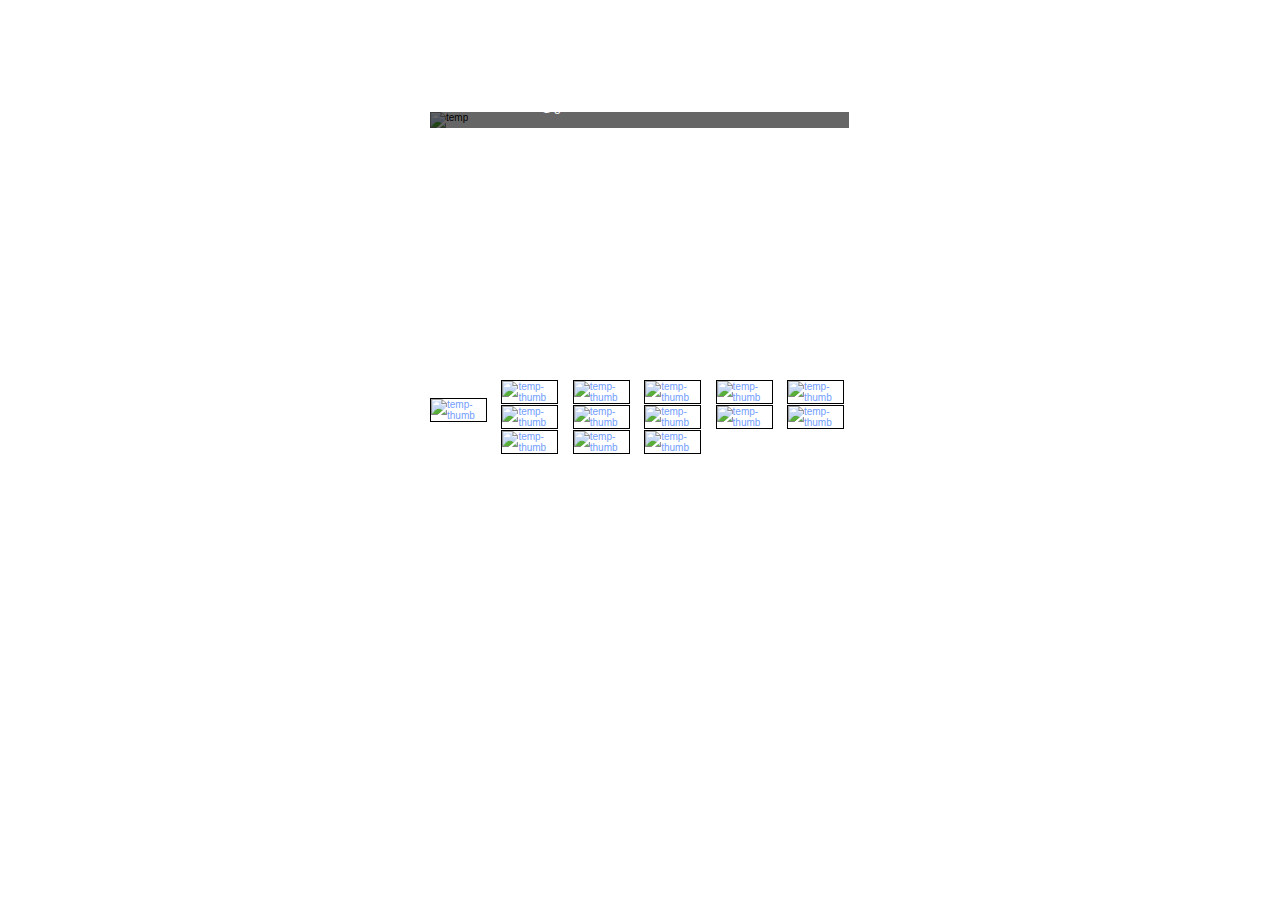
==== chehidi/index.html @ 0bc1d0b4 "" ====
<!DOCTYPE html PUBLIC "-//W3C//DTD XHTML 1.0 Transitional//EN" "http://www.w3.org/TR/xhtml1/DTD/xhtml1-transitional.dtd">
<html xmlns="http://www.w3.org/1999/xhtml">

<head>
	<meta http-equiv="Content-Type" content="text/html; charset=UTF-8" />
	
	<title>M2 THYP</title>
	
	<link rel="stylesheet" type="text/css" href="style.css" />

	<script type="text/javascript" src="js/jquery-1.2.6.min.js"></script>
	<script type="text/javascript" src="js/jquery-easing-1.3.pack.js"></script>
	<script type="text/javascript" src="js/jquery-easing-compatibility.1.2.pack.js"></script>
	<script type="text/javascript" src="js/coda-slider.1.1.1.pack.js"></script>
	
	<script type="text/javascript">
	
		var theInt = null;
		var $crosslink, $navthumb;
		var curclicked = 0;
		
		theInterval = function(cur){
			clearInterval(theInt);
			
			if( typeof cur != 'undefined' )
				curclicked = cur;
			
			$crosslink.removeClass("active-thumb");
			$navthumb.eq(curclicked).parent().addClass("active-thumb");
				$(".stripNav ul li a").eq(curclicked).trigger('click');
			
			theInt = setInterval(function(){
				$crosslink.removeClass("active-thumb");
				$navthumb.eq(curclicked).parent().addClass("active-thumb");
				$(".stripNav ul li a").eq(curclicked).trigger('click');
				curclicked++;
				if( 14 == curclicked )
					curclicked = 0;
				
			}, 3000);
		};
		
		$(function(){
			
			$("#main-photo-slider").codaSlider();
			
			$navthumb = $(".nav-thumb");
			$crosslink = $(".cross-link");
			
			$navthumb
			.click(function() {
				var $this = $(this);
				theInterval($this.parent().attr('href').slice(1) - 1);
				return false;
			});
			
			theInterval();
		});
	</script>
</head>

<body>
<div class="cadre">
	<div id="page-wrap">
											
	<div class="slider-wrap">
		<div id="main-photo-slider" class="csw">
			<div class="panelContainer">

				<div class="panel" title="Panel 1">
					<div class="wrapper">
						<img class="big_img" src="https://lh3.googleusercontent.com/-BUqkI5EmDik/Tom9Lj1Tt-I/AAAAAAAAAFg/L796QzkyRXw/s457/2011-10-03%25252015.29.33.jpg" alt="temp" />
						<div class="photo-meta-data">
							Professeur: <a href="#">Samuel Szoniecky</a><br />
							<span>Contact:samszon@gmail.com </span>
						</div>
					</div>
				</div>
				<div class="panel" title="Panel 2">
					<div class="wrapper">
						<img class="big_img" src="https://lh5.googleusercontent.com/-NyesxTcpGL8/Tom9LzfYgWI/AAAAAAAAAFg/Ckcp7HzMOyg/s512/2011-10-03%25252015.29.45.jpg" alt="temp" />
						<div class="photo-meta-data">
							Professeur: <a href="#">Claude Yacoub</a><br />
							<span>Contact:</span>
						</div>
					</div>
				</div>		
				<div class="panel" title="Panel 3">
					<div class="wrapper">						
						<img class="big_img" src="https://lh5.googleusercontent.com/-_ehsU8Li6rc/Tom9MZFS3zI/AAAAAAAAAGU/RDANRn3Ep-c/s512/2011-10-03%25252015.30.08.jpg" alt="scotch egg" class="floatLeft"/>
						
						<div class="photo-meta-data">
							Etudiant: <a href="#">Klouz Wael</a><br />
							<span>Contact: klouz.wael@yahoo.fr</span>
						</div>>
					</div>
				</div>
				<div class="panel" title="Panel 4">
					<div class="wrapper">
						<img  class="big_img" src="https://lh5.googleusercontent.com/-zADcPTs-mrQ/Tom9M4WQiZI/AAAAAAAAAFg/BgIg6iBS3Yo/s512/2011-10-03%25252015.30.22.jpg" alt="temp" />
						<div class="photo-meta-data">
							Etudiant: <a href="#">Ala ATRASH </a><br />
							<span>Contact: atrash.ala@gmail.com</span>
						</div>
					</div>
				</div>
				<div class="panel" title="Panel 5">
					<div class="wrapper">
						<img class="big_img" src="https://lh3.googleusercontent.com/-AfIBaysgd9Y/Tom9NOmFJ3I/AAAAAAAAAFg/-jzfIMh3s8g/s512/2011-10-03%25252015.31.15.jpg" alt="temp" />
						<div class="photo-meta-data">
							Etudiant: <a href="#">Fathi GHROUL </a><br />
							<span>Contact: fathi.ghroul@gmail.com</span>
						</div>
					</div>
				</div>
				<div class="panel" title="Panel 6">
					<div class="wrapper">
						<img class="big_img" src="https://lh5.googleusercontent.com/-UzALKQhdu_E/Tom9NpxZpwI/AAAAAAAAAFg/-FXS7W61O9Y/s512/2011-10-03%25252015.31.35.jpg" alt="temp" />
						<div class="photo-meta-data">
							Etudiante: <a href="#">Rosa LAKROUZ </a><br />
							<span>Contact: rosa.lakrouz@gmail.com</span>
						</div>
					</div>
				</div>
				<div class="panel" title="Panel 7">
					<div class="wrapper">
						<img class="big_img" src="https://lh3.googleusercontent.com/-0d7eP4zj2P4/Tom9N4myItI/AAAAAAAAAFg/EPszv5XQfXM/s512/2011-10-03%25252015.31.50.jpg" alt="temp" />
						<div class="photo-meta-data">
							Etudiante: <a href="#">Kahina AZAOUN  </a><br />
							<span>Contact: azaounkahina@gmail.com</span>
						</div>
					</div>
				</div>
				<div class="panel" title="Panel 8">
					<div class="wrapper">
						<img class="big_img" src="https://lh4.googleusercontent.com/-_7KQgf1MPi4/Tom9OVqZptI/AAAAAAAAAFg/n6Ba18vfTbY/s512/2011-10-03%25252015.32.06.jpg" alt="temp" />
						<div class="photo-meta-data">
							Etudiante: <a href="#">Sara Mansouri </a><br />
							<span>Contact: sarrah.mansouri@gmail.com</span>
						</div>
					</div>
				</div>
				<div class="panel" title="Panel 9">
					<div class="wrapper">
						<img class="big_img" src="https://lh6.googleusercontent.com/-0JkiuFKOaL8/Tom9Otama6I/AAAAAAAAAFg/qrUI9iJgDCg/s512/2011-10-03%25252015.32.23.jpg" alt="temp" />
						<div class="photo-meta-data">
							Etudiante: <a href="#">Chaimae ALAMI MCHICHI </a><br />
							<span>Contact: chaimae.alami.m@gmail.com</span>		
						</div>
					</div>
				</div>
				<div class="panel" title="Panel 10">
					<div class="wrapper">
						<img class="big_img" src="https://lh4.googleusercontent.com/-y9Dvx0PrUss/Too7kE7d3HI/AAAAAAAAAF4/uRGJ1-MiW28/s512/_MG_4581.jpg" alt="temp" />
						<div class="photo-meta-data">
							Etudiante: <a href="#">Toktam ARAB SHEIBANI </a><br />
							<span>Contact: toktam.sheibani@gmail.com</span>					 
						</div>
					</div>
				</div>
				<div class="panel" title="Panel 11">
					<div class="wrapper">
						<img class="big_img" src="https://lh6.googleusercontent.com/-GdGPDfU6BL4/TpKfUZua3_I/AAAAAAAAAFg/V_hmQNCsqaQ/s512/2011-10-10%25252009.15.32.jpg" alt="temp" />
						<div class="photo-meta-data">
							Etudiant: <a href="#">Nom Prénom </a><br />
							<span>Contact: A saisir</span>
						</div>
					</div>
				</div>
				<div class="panel" title="Panel 12">
					<div class="wrapper">
						<img class="big_img" src="https://lh6.googleusercontent.com/--CpRGkZFuf8/TpKirJG_OjI/AAAAAAAAAFg/WiSRxZAk2aE/s512/2011-10-10%25252009.42.22.jpg" alt="temp" />
						<div class="photo-meta-data">
							Etudiant: <a href="#">Chehidi Dharar</a><br />
							<span>Contact: chehidi.dharar@gmail.com</span>
						</div>
					</div>
				</div>
				<div class="panel" title="Panel 13">
					<div class="wrapper">
						<img class="big_img" src="https://lh3.googleusercontent.com/-hjkeaO0cB4Q/TpKkWv1uczI/AAAAAAAAAFg/CDVSBRg4tXE/s512/ah.jpg" alt="temp" />
						<div class="photo-meta-data">
							Etudiante: <a href="#">Ahlame AZAMI </a><br />
							<span>Contact: ahlame.azami@gmail.com</span>
						</div>
					</div>
				</div>
				<div class="panel" title="Panel 14">
					<div class="wrapper">					
						<img class="big_img" src="https://lh5.googleusercontent.com/-PFLLK-nrh4Y/TpREDlDG5gI/AAAAAAAAAFs/_vZLZWCH8Uw/s512/2011-10-10%25252015.16.24.jpg" alt="temp" />
						<div class="photo-meta-data">
							Etudiante: <a href="#">Nom Prénom </a><br />
							<span>Contact: A saisir</span>
						</div>
					</div>
				</div>
				

			</div>
		</div>
		<a href="#1" class="cross-link active-thumb"><img src="https://lh3.googleusercontent.com/-BUqkI5EmDik/Tom9Lj1Tt-I/AAAAAAAAAFg/L796QzkyRXw/s128/2011-10-03%25252015.29.33.jpg" class="nav-thumb" alt="temp-thumb" /></a>
		<div id="movers-row">
			<div><a href="#2" class="cross-link"><img src="https://lh5.googleusercontent.com/-NyesxTcpGL8/Tom9LzfYgWI/AAAAAAAAAFg/Ckcp7HzMOyg/s128/2011-10-03%25252015.29.45.jpg" class="nav-thumb" alt="temp-thumb" /></a></div>
			<div><a href="#3" class="cross-link"><img src="https://lh5.googleusercontent.com/-_ehsU8Li6rc/Tom9MZFS3zI/AAAAAAAAAGU/RDANRn3Ep-c/s128/2011-10-03%25252015.30.08.jpg" class="nav-thumb" alt="temp-thumb" /></a></div>
			<div><a href="#4" class="cross-link"><img src="https://lh5.googleusercontent.com/-zADcPTs-mrQ/Tom9M4WQiZI/AAAAAAAAAFg/BgIg6iBS3Yo/s128/2011-10-03%25252015.30.22.jpg" class="nav-thumb" alt="temp-thumb" /></a></div>
			<div><a href="#5" class="cross-link"><img src="https://lh3.googleusercontent.com/-AfIBaysgd9Y/Tom9NOmFJ3I/AAAAAAAAAFg/-jzfIMh3s8g/s128/2011-10-03%25252015.31.15.jpg" class="nav-thumb" alt="temp-thumb" /></a></div>
			<div><a href="#6" class="cross-link"><img src="https://lh5.googleusercontent.com/-UzALKQhdu_E/Tom9NpxZpwI/AAAAAAAAAFg/-FXS7W61O9Y/s128/2011-10-03%25252015.31.35.jpg" class="nav-thumb" alt="temp-thumb" /></a></div>
			<div><a href="#7" class="cross-link"><img src="https://lh3.googleusercontent.com/-0d7eP4zj2P4/Tom9N4myItI/AAAAAAAAAFg/EPszv5XQfXM/s128/2011-10-03%25252015.31.50.jpg" class="nav-thumb" alt="temp-thumb" /></a></div>
			<div><a href="#8" class="cross-link"><img src="https://lh4.googleusercontent.com/-_7KQgf1MPi4/Tom9OVqZptI/AAAAAAAAAFg/n6Ba18vfTbY/s128/2011-10-03%25252015.32.06.jpg" class="nav-thumb" alt="temp-thumb" /></a></div>
			<div><a href="#9" class="cross-link"><img src="https://lh6.googleusercontent.com/-0JkiuFKOaL8/Tom9Otama6I/AAAAAAAAAFg/qrUI9iJgDCg/s128/2011-10-03%25252015.32.23.jpg" class="nav-thumb" alt="temp-thumb" /></a></div>
			<div><a href="#10" class="cross-link"><img src="https://lh4.googleusercontent.com/-y9Dvx0PrUss/Too7kE7d3HI/AAAAAAAAAF4/uRGJ1-MiW28/s128/_MG_4581.jpg" class="nav-thumb" alt="temp-thumb" /></a></div>
			<div><a href="#11" class="cross-link"><img src="https://lh6.googleusercontent.com/-GdGPDfU6BL4/TpKfUZua3_I/AAAAAAAAAFg/V_hmQNCsqaQ/s128/2011-10-10%25252009.15.32.jpg" class="nav-thumb" alt="temp-thumb" /></a></div>
			<div><a href="#12" class="cross-link"><img src="https://lh6.googleusercontent.com/--CpRGkZFuf8/TpKirJG_OjI/AAAAAAAAAFg/WiSRxZAk2aE/s128/2011-10-10%25252009.42.22.jpg" class="nav-thumb" alt="temp-thumb" /></a></div>
			<div><a href="#13" class="cross-link"><img src="https://lh3.googleusercontent.com/-hjkeaO0cB4Q/TpKkWv1uczI/AAAAAAAAAFg/CDVSBRg4tXE/s128/ah.jpg" class="nav-thumb" alt="temp-thumb" /></a></div>
			<div><a href="#14" class="cross-link"><img src="https://lh5.googleusercontent.com/-PFLLK-nrh4Y/TpREDlDG5gI/AAAAAAAAAFs/_vZLZWCH8Uw/s128/2011-10-10%25252015.16.24.jpg" class="nav-thumb" alt="temp-thumb" /></a></div>
		</div>

	</div>
	
	</div>
</div>
</body>

</html>
---- chehidi/style.css ----
/*
	Featured Content Slider
	by: Chris Coyier
*/
*											{ margin: 0; padding: 0; }
body 										{ font-family: Arial, Helvetica, sans-serif; font-size: 10px; }

					  				  
/*
	UTILITY STYLES
*/				  				  
					  				  
.floatLeft 									{ float: left; margin-right: 10px;}
.floatRight									{ float: right; }
.clear 										{ clear: both; }
a											{ outline: none; }


/*
	PAGE STRUCTURE
*/
#page-wrap 									{ width: 500px; margin: 25px auto; position: relative; min-height: 500px;
											  background: url(images/bg.png) top center; }


/*
	TYPOGRAPHY
*/
ul											{ list-style: square inside; }
a, a:visited								{ color: #729dff; text-decoration: none; }
a:hover, a:active							{ color: white; }
blockquote									{ padding: 0 20px; margin-left: 20px; border-left: 20px solid #ccc; font-size: 14px; 
									  		  font-family: Georgia, serif; font-style: italic; margin-top: 10px;}

/*
	SLIDER
*/
.slider-wrap								{ width: 419px; position: absolute; top: 87px; left: 40px; }			
.stripViewer .panelContainer 
.panel ul									{ text-align: left; margin: 0 15px 0 30px; }
.stripViewer								{ position: relative; overflow: hidden; width: 419px; height: 285px; }
.stripViewer .panelContainer				{ position: relative; left: 0; top: 0; }
.stripViewer .panelContainer .panel			{ float: left; height: 100%; position: relative; width: 419px; }
.stripNavL, .stripNavR, .stripNav			{ display: none; }
.nav-thumb 									{ border: 1px solid black; margin-right: 5px;  height: 40px; width: 60px;}
#movers-row									{ margin: -43px 0 0 62px; }
#movers-row div								{ width: 20%; float: left; }
#movers-row div a.cross-link 				{ float: right; }
.photo-meta-data							{ background: url(images/transpBlack.png); padding: 10px; height: 30px; 
											  margin-top: -50px; position: relative; z-index: 9999; color: white; }
.photo-meta-data span 						{ font-size: 13px; }
.cross-link									{ display: block; width: 62px; margin-top: -14px; 
											  position: relative; padding-top: 15px; z-index: 9999; }
.active-thumb 								{ background: transparent url(images/icon-uparrowsmallwhite.png) top center no-repeat; }
.big_img									{height: 277px;width: 419px;}
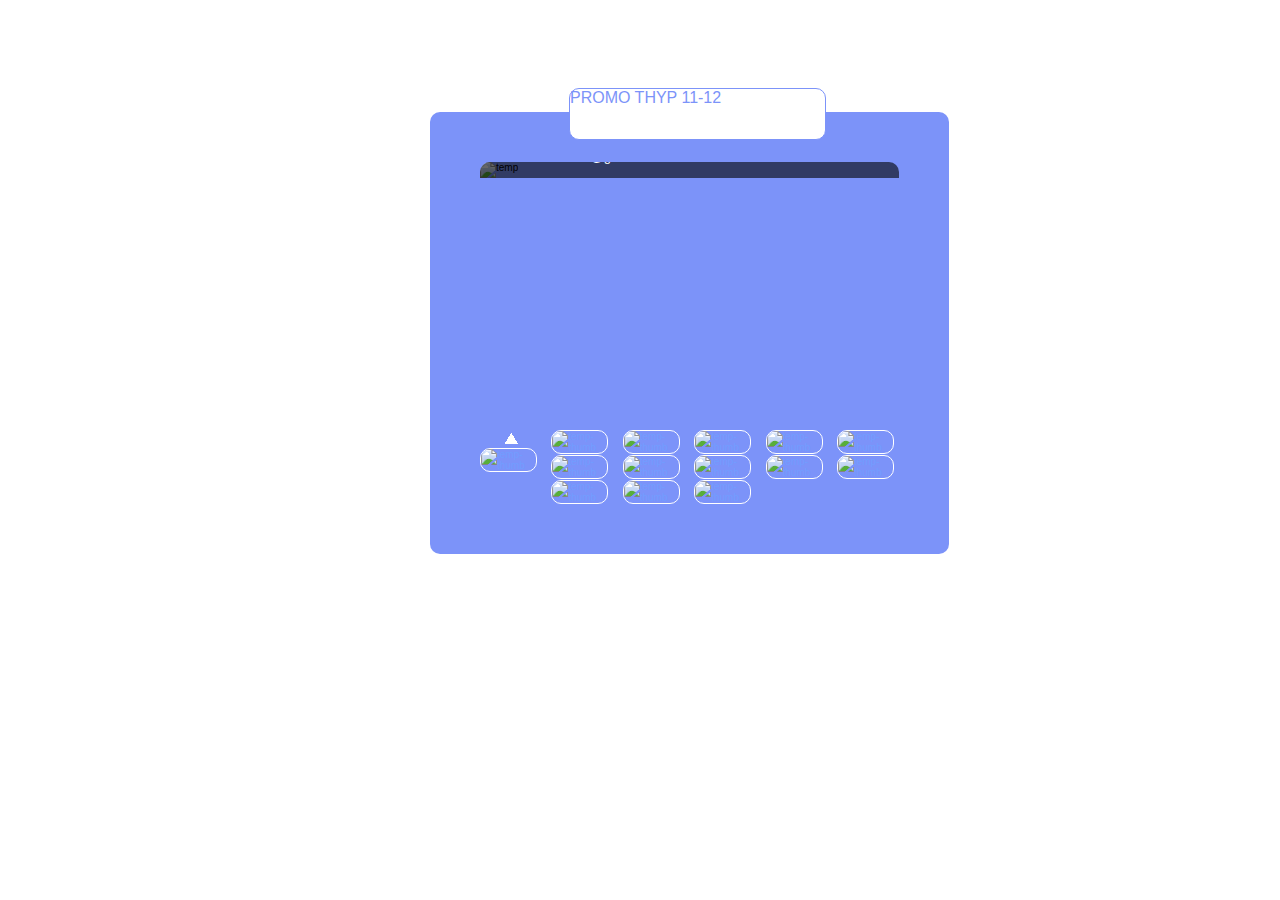
==== commit 30ba0f8d: "" ====
--- a/chehidi/index.html
+++ b/chehidi/index.html
@@ -60,9 +60,12 @@
 </head>
 
 <body>
-<div class="cadre">
+<div class="cadre1">
+
 	<div id="page-wrap">
-											
+	<div class="promo">
+	<span  style="color: #7C93F9;font-size: 16px;margin: 0;padding: 0;text-align: center;">PROMO THYP 11-12</span>
+	</div>										
 	<div class="slider-wrap">
 		<div id="main-photo-slider" class="csw">
 			<div class="panelContainer">
--- a/chehidi/style.css
+++ b/chehidi/style.css
@@ -35,14 +35,22 @@
 /*
 	SLIDER
 */
-.slider-wrap								{ width: 419px; position: absolute; top: 87px; left: 40px; }			
+.slider-wrap								{ width: 419px; position: absolute; top: 87px; left: 40px;border-radius: 10px;background:#7C93F9;  padding: 50px; }
+.promo										{border-radius: 10px;background: none repeat scroll 0 0 #FFFFFF;border-color: #7C93F9; border-style: solid;border-width: 1px;height: 50px; left: 14px;margin-left: 165px;margin-top: 0;padding-top: 0;
+    position: absolute;
+    right: 150px;
+    top: 63px;
+    width: 255px;
+    z-index: 2147483647;}		
+.promo #span {color: #7C93F9;font-size: 16px;margin: 0;padding: 0;text-align: center;}
+.stripViewer								{border-radius: 10px ;}	
 .stripViewer .panelContainer 
-.panel ul									{ text-align: left; margin: 0 15px 0 30px; }
+.panel ul									{ text-align: left; margin: 0 15px 0 30px;}
 .stripViewer								{ position: relative; overflow: hidden; width: 419px; height: 285px; }
 .stripViewer .panelContainer				{ position: relative; left: 0; top: 0; }
 .stripViewer .panelContainer .panel			{ float: left; height: 100%; position: relative; width: 419px; }
 .stripNavL, .stripNavR, .stripNav			{ display: none; }
-.nav-thumb 									{ border: 1px solid black; margin-right: 5px;  height: 40px; width: 60px;}
+.nav-thumb 									{ border: 1px solid black; margin-right: 5px;  height: 40px; width: 60px;border-radius: 10px;background:#7C93F9;border: 1px solid #FFFFFF;}
 #movers-row									{ margin: -43px 0 0 62px; }
 #movers-row div								{ width: 20%; float: left; }
 #movers-row div a.cross-link 				{ float: right; }
@@ -59,3 +67,5 @@
 
 
 
+
+
